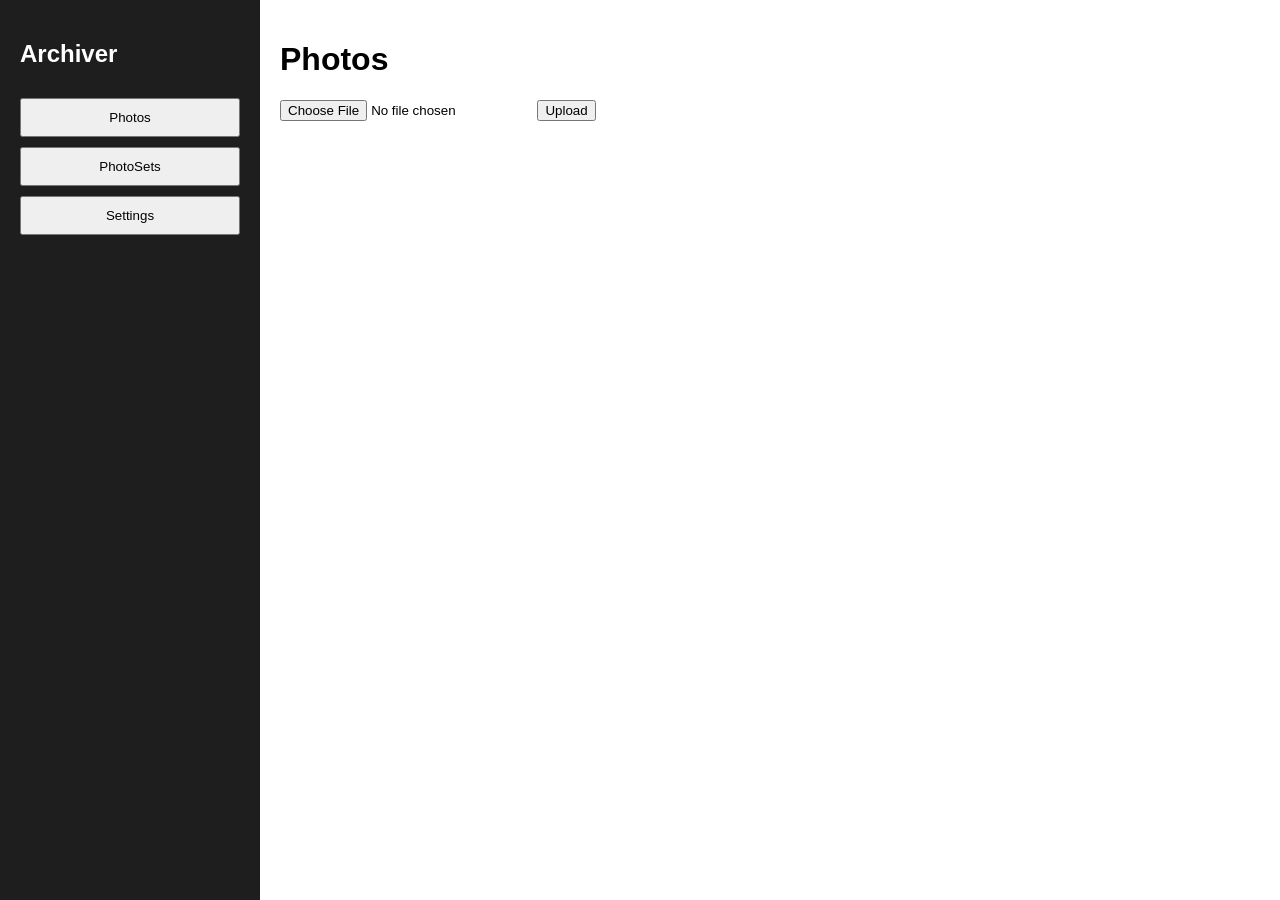
==== frontend/index.html @ 5fc920e1 "Start frontend" ====
<!DOCTYPE html>
<html>
<head>
    <meta charset="UTF-8">
    <title>Offline Photo Archiver</title>
    <link rel="stylesheet" href="styles.css">
</head>
<body>
    <div class="layout">
        <aside class="sidebar">
            <h2>Archiver</h2>
            <button data-view="photos">Photos</button>
            <button data-view="photosets">PhotoSets</button>
            <button data-view="settings">Settings</button>
        </aside>

        <main id="app"></main>
    </div>

    <script type="module" src="app.js"></script>
</body>
</html>
---- frontend/styles.css ----
body {
    margin: 0;
    font-family: sans-serif;
}

.layout {
    display: flex;
    height: 100vh;
}

.sidebar {
    width: 220px;
    background: #1e1e1e;
    color: white;
    padding: 20px;
    display: flex;
    flex-direction: column;
    gap: 10px;
}

.sidebar button {
    padding: 10px;
    cursor: pointer;
}

main {
    flex: 1;
    padding: 20px;
    overflow-y: auto;
}

.grid {
    display: grid;
    grid-template-columns: repeat(auto-fill, 200px);
    gap: 10px;
}

.card {
    border: 1px solid #ddd;
    padding: 5px;
}
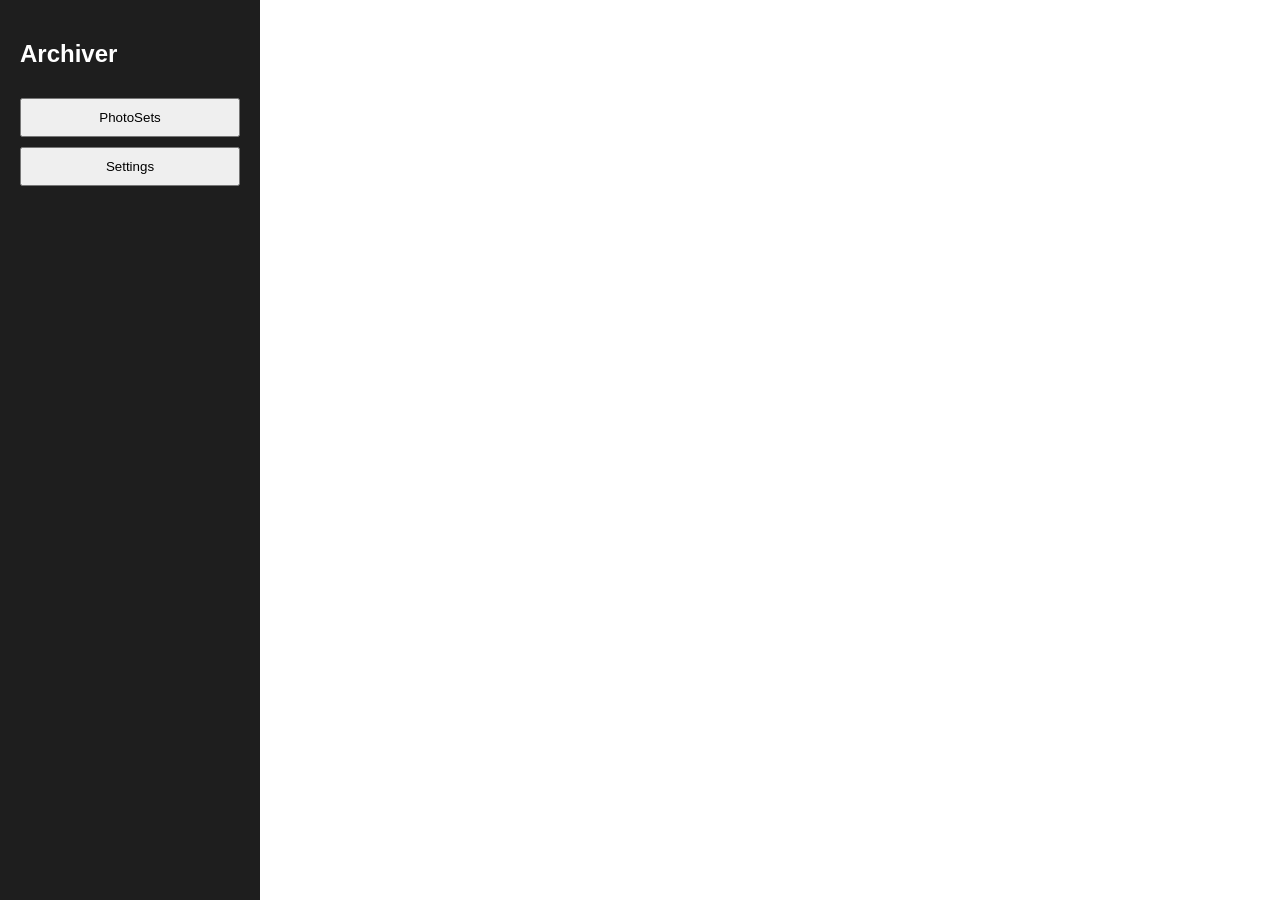
==== commit d027123f: "Start reworking UI" ====
--- a/frontend/index.html
+++ b/frontend/index.html
@@ -9,7 +9,6 @@
     <div class="layout">
         <aside class="sidebar">
             <h2>Archiver</h2>
-            <button data-view="photos">Photos</button>
             <button data-view="photosets">PhotoSets</button>
             <button data-view="settings">Settings</button>
         </aside>
--- a/frontend/styles.css
+++ b/frontend/styles.css
@@ -39,3 +39,67 @@
     border: 1px solid #ddd;
     padding: 5px;
 }
+
+#photosetPreview {
+    width: 100%;       /* Fill the horizontal space of the page */
+    height: 60vh;      /* Takes up 60% of the screen height */
+    margin: 20px 0;    /* Adds space above and below so it doesn't touch other UI */
+    border: 2px solid #333;
+    border-radius: 8px;
+    overflow: hidden;  /* Keeps the iframe corners rounded */
+}
+
+.embedded-photo-frame {
+    width: 100%;
+    height: 100%;
+    border: none;
+}
+
+/* ---------------- Current Path Styling ---------------- */
+.path-display {
+    background-color: #f0f0f0;   /* light grey background */
+    padding: 6px 10px;
+    border-radius: 6px;
+    font-weight: 600;
+    color: #333;                 /* darker text for contrast */
+    display: flex;
+    align-items: center;
+    margin-left: 10px;
+    font-size: 0.95rem;
+}
+
+.path-display input {
+    flex: 1;                     /* fill remaining space */
+    padding: 4px 8px;
+    border: 1px solid #ccc;
+    border-radius: 4px;
+    font-family: monospace;
+    font-size: 0.95rem;
+    color: #1a73e8;              /* bright blue text */
+    background-color: #fff;
+}
+
+.path-display input:focus {
+    outline: none;
+    border-color: #1a73e8;
+    box-shadow: 0 0 2px #1a73e8;
+}
+
+.photoset-entry {
+    display: flex;
+    flex-direction: column; /* stack name and buttons */
+    align-items: center;    /* horizontally center everything */
+    gap: 4px;
+    padding: 6px;
+    border-bottom: 1px solid #ccc;
+}
+
+.photoset-name {
+    font-weight: bold;
+    text-align: center; /* optional, for good measure */
+}
+
+.photoset-buttons {
+    display: flex;
+    gap: 8px; /* spacing between buttons */
+}
